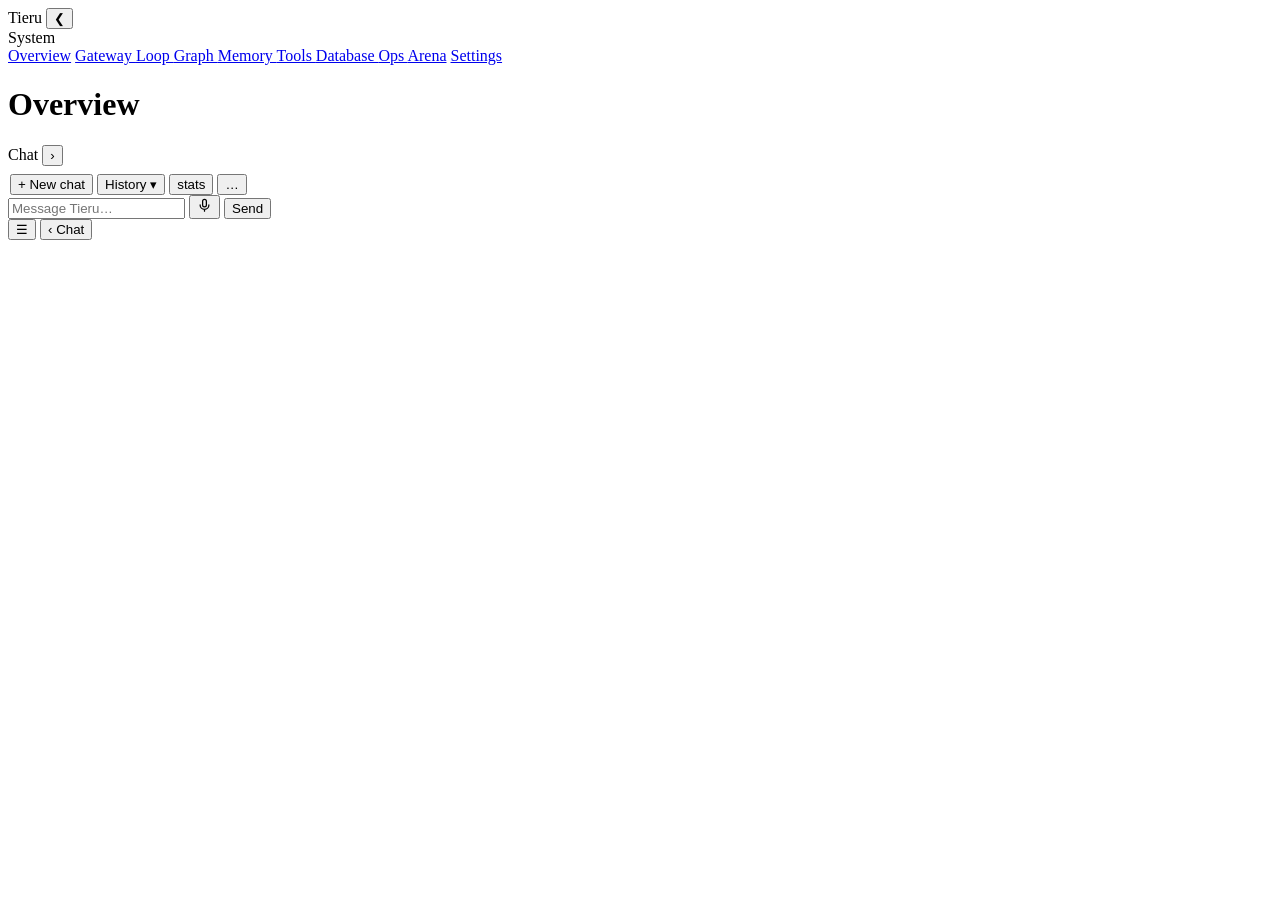
==== tieru/ops/static/index.html @ a9f5afba "Initial release: Tieru" ====
<!doctype html><html><head><meta charset="utf-8">
<meta name="viewport" content="width=device-width,initial-scale=1">
<title>Tieru</title>
<link rel="stylesheet" href="/static/style.css"></head><body>
<nav id="nav">
  <div class="brand">Tieru<small id="model" style="cursor:pointer" title="click to change the model" onclick="location.hash='#settings'"></small>
    <button id="nav-toggle" title="Hide sidebar">&#10094;</button></div>
  <div class="grp">System</div>
  <a href="#overview" data-v="overview">Overview</a>
  <a href="#gateway" data-v="gateway">Gateway <span class="n" id="n-gw"></span></a>
  <a href="#loop" data-v="loop">Loop <span class="n" id="n-loop"></span></a>
  <a href="#graph" data-v="graph">Graph <span class="n" id="n-graph"></span></a>
  <a href="#memory" data-v="memory">Memory <span class="n" id="n-mem"></span></a>
  <a href="#tools" data-v="tools">Tools <span class="n" id="n-tools"></span></a>
  <a href="#database" data-v="database">Database <span class="n" id="n-db"></span></a>
  <a href="#ops" data-v="ops">Ops <span class="n" id="n-ops"></span></a>
  <a href="#compare" data-v="compare">Arena</a>
  <a href="#settings" data-v="settings">Settings</a>
</nav>
<div class="resizer" id="nav-resizer" title="Drag to resize sidebar"></div>
<main>
  <header class="pagehead">
    <h1 id="title">Overview</h1>
    <div class="sub" id="sub"></div>
  </header>
  <div id="view"></div>
</main>
<div class="resizer" id="dock-resizer" title="Drag to resize chat"></div>
<aside id="dock">
  <div class="dockhead">
    <span class="dt">Chat</span>
    <span class="arch-status"></span>
    <button id="dock-close" title="Collapse chat">&rsaquo;</button>
  </div>
  <div class="sesshead" style="padding:8px 2px 0">
    <button class="sessbtn" onclick="newChat()">+ New chat</button>
    <button class="sessbtn" onclick="toggleSessMenu(event)">History &#9662;</button>
    <button class="sessbtn teletoggle" id="teletoggle" onclick="toggleTele()" title="Show/hide per-turn stats: gate decision, seconds, iterations, tools">stats</button>
    <button class="modelchip" id="modelchip" onclick="toggleModelMenu(event)" title="Switch the model for this chat">&hellip;</button>
  </div>
  <div class="chatlog" id="docklog"></div>
  <div class="chatbar">
    <input id="dmsg" placeholder="Message Tieru&hellip;" autocomplete="off">
    <button id="mic" title="Click to talk — local Whisper, no cloud"><svg width="15" height="15" viewBox="0 0 24 24" fill="none" stroke="currentColor" stroke-width="2" stroke-linecap="round"><rect x="9" y="2" width="6" height="12" rx="3"/><path d="M5 11a7 7 0 0 0 14 0M12 18v3"/></svg></button>
    <button id="dsend">Send</button>
  </div>
</aside>
<button id="nav-reopen" title="Show sidebar">&#9776;</button>
<button id="dock-reopen" title="Open chat">&lsaquo; Chat</button>
<!-- Frontend is split into focused classic scripts sharing one global scope
     (no build step, no modules). Order matters only in that main.js runs the
     bootstrap and must load LAST. See static/README.md for the file map. -->
<script src="/static/js/util.js"></script>
<script src="/static/js/memory.js"></script>
<script src="/static/js/models.js"></script>
<script src="/static/js/render.js"></script>
<script src="/static/js/diagram.js"></script>
<script src="/static/js/graph.js"></script>
<script src="/static/js/views.js"></script>
<script src="/static/js/compare.js"></script>
<script src="/static/js/dock.js"></script>
<script src="/static/js/main.js"></script></body></html>
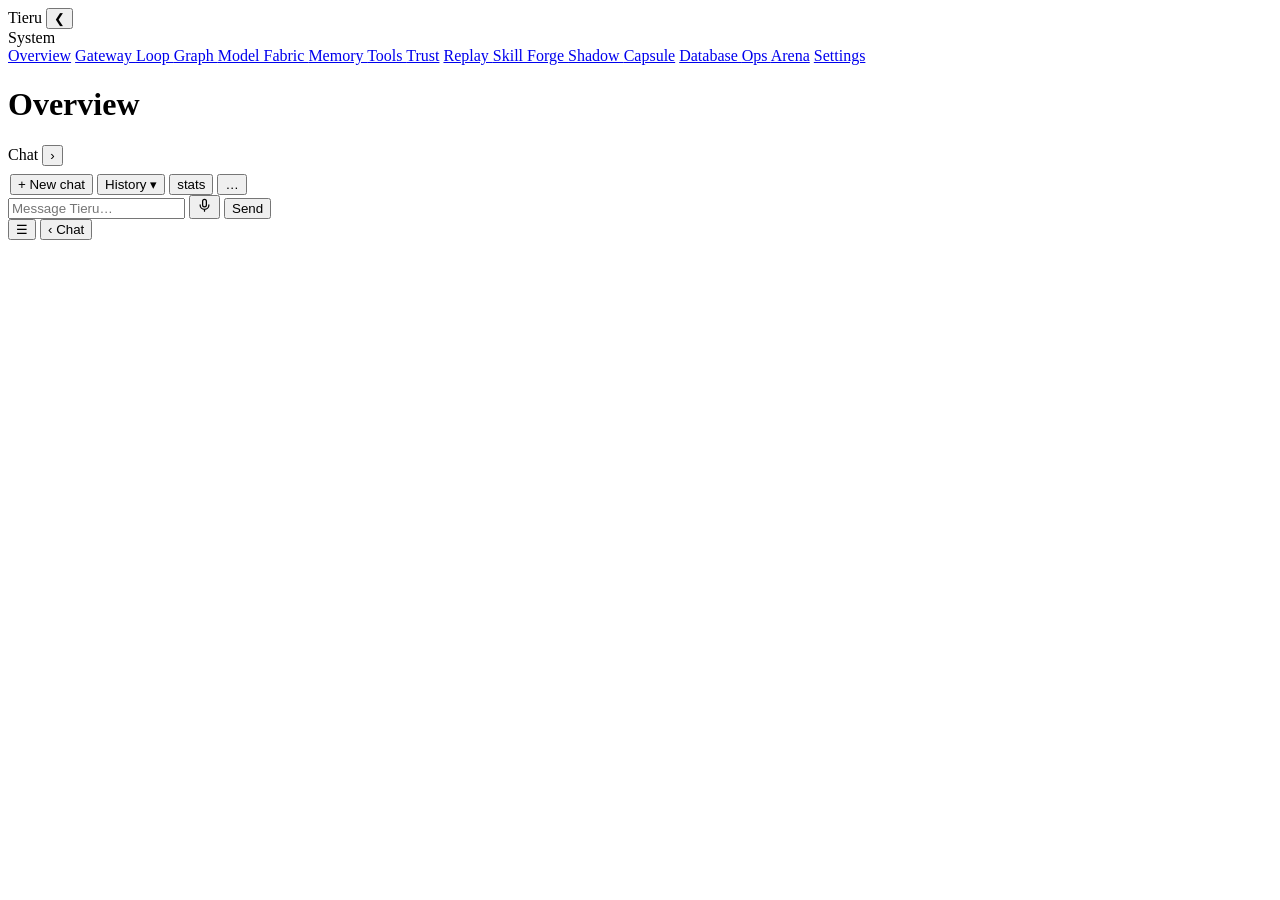
==== commit 32e70c3d: "feat: prepare Tieru local-first public beta Ship Memory Graph, Trust, Replay, Forge, Shadow, Fabric," ====
--- a/tieru/ops/static/index.html
+++ b/tieru/ops/static/index.html
@@ -10,8 +10,14 @@
   <a href="#gateway" data-v="gateway">Gateway <span class="n" id="n-gw"></span></a>
   <a href="#loop" data-v="loop">Loop <span class="n" id="n-loop"></span></a>
   <a href="#graph" data-v="graph">Graph <span class="n" id="n-graph"></span></a>
+  <a href="#fabric" data-v="fabric">Model Fabric <span class="n" id="n-fabric"></span></a>
   <a href="#memory" data-v="memory">Memory <span class="n" id="n-mem"></span></a>
   <a href="#tools" data-v="tools">Tools <span class="n" id="n-tools"></span></a>
+  <a href="#trust" data-v="trust">Trust</a>
+  <a href="#replay" data-v="replay">Replay <span class="n" id="n-replay"></span></a>
+  <a href="#forge" data-v="forge">Skill Forge <span class="n" id="n-forge"></span></a>
+  <a href="#shadow" data-v="shadow">Shadow <span class="n" id="n-shadow"></span></a>
+  <a href="#capsule" data-v="capsule">Capsule</a>
   <a href="#database" data-v="database">Database <span class="n" id="n-db"></span></a>
   <a href="#ops" data-v="ops">Ops <span class="n" id="n-ops"></span></a>
   <a href="#compare" data-v="compare">Arena</a>
